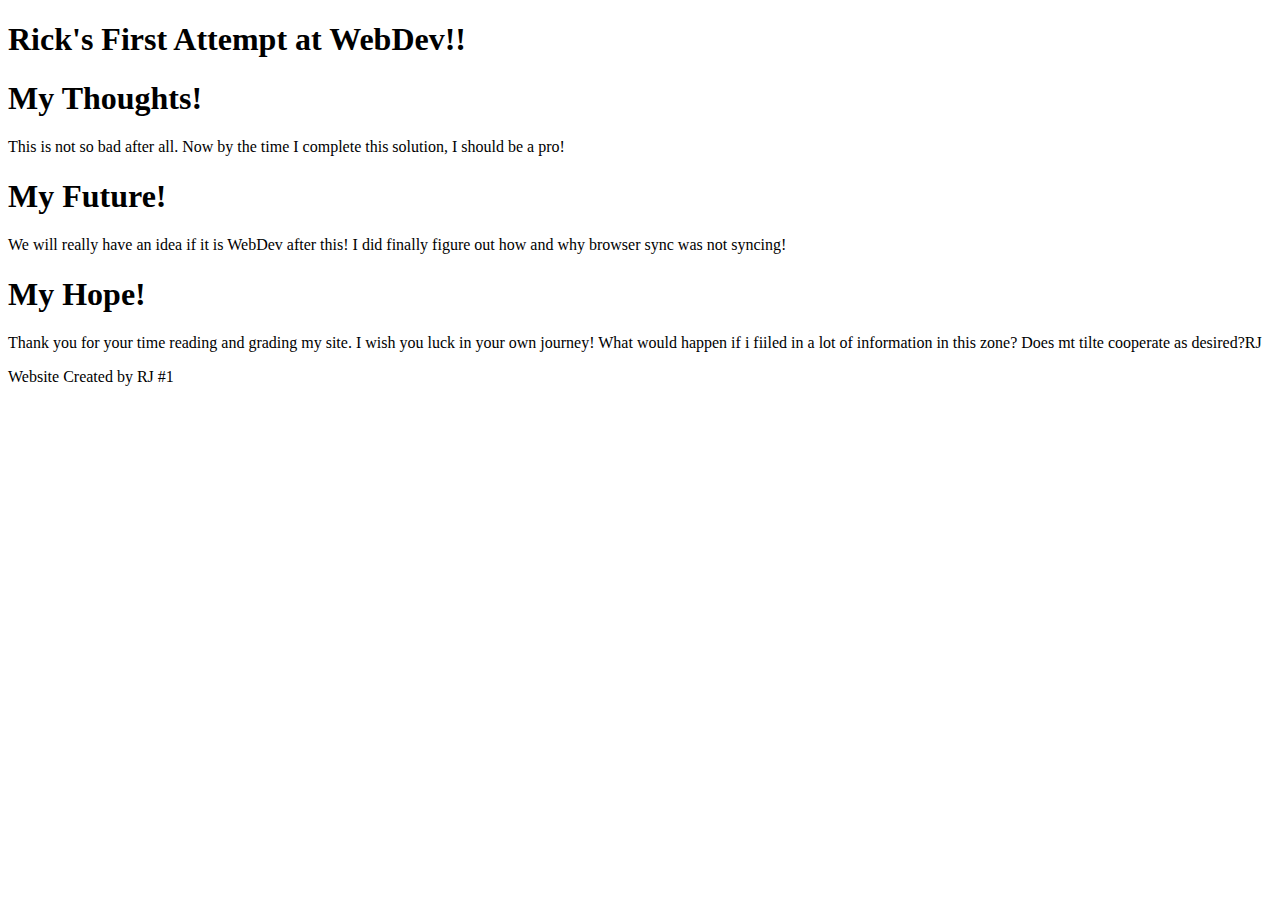
==== Mod2-Sol/index.html @ a4a8c249 "Add files via upload" ====
<!DOCTYPE html>
<html>
<head>

<meta charset="utf-8">
<meta name="viewport" content="width=device-width, inital-scale=1">
<link rel="stylesheet" type="text/css" href="mod2-solcss.css">	
	<title>My First Assignment and Page!!
	</title>	

</head>

<body>
  <div id="pagetitle">
  	<h1>Rick's First Attempt at WebDev!!
  	</h1>
  </div>
  
  <div id="mainbox">
   <section id="sect1">
    <h1 id="h1">My Thoughts!</h1> 
    <p id="p1">This is not so bad after all. Now by the time I complete this solution, I should be a pro!</p>
   </section>

   <section id="sect2">
 	<h1 id="h2">My Future!</h1>
    <p id="p2"> We will really have an idea if it is WebDev after this! I did finally figure out how and why browser sync was not syncing! </p>
  </section>

   <section id="sect3">
  	<h1 id="h3">My Hope!</h1>
	<p id="p3"> Thank you for your time reading and grading my site.  I wish you luck in your own journey! What would happen if i fiiled in a lot of information in this zone? Does mt tilte cooperate as desired?RJ
	</p> 
  </section>
</div>
<footer> 
 <div>Website Created by RJ #1
 </div>
</footer>
</body>
</html>
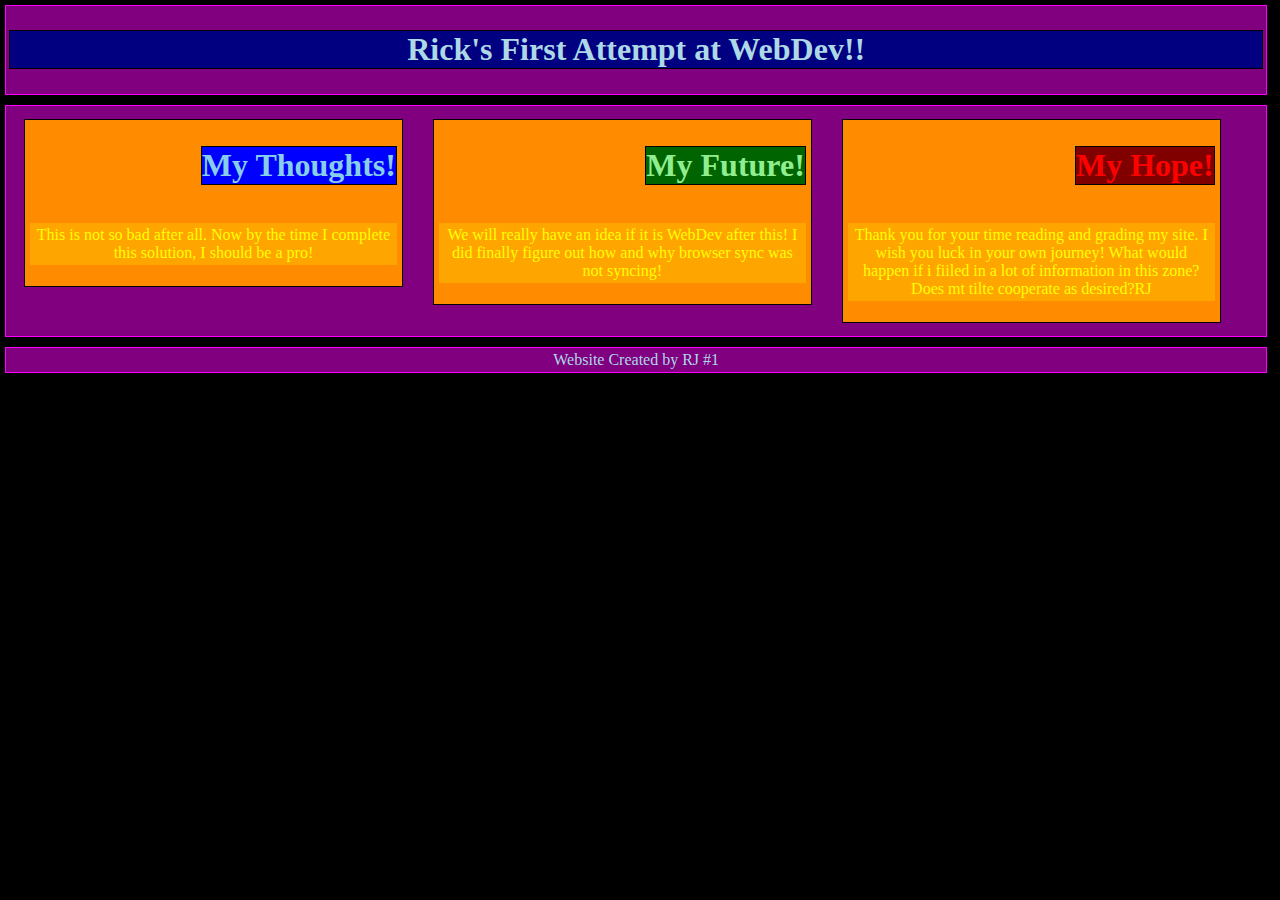
==== commit a256eda7: "Maybe?" ====
--- a/Mod2-Sol/index.html
+++ b/Mod2-Sol/index.html
@@ -1,41 +1,41 @@
-<!DOCTYPE html>
-<html>
-<head>
-
-<meta charset="utf-8">
-<meta name="viewport" content="width=device-width, inital-scale=1">
-<link rel="stylesheet" type="text/css" href="mod2-solcss.css">	
-	<title>My First Assignment and Page!!
-	</title>	
-
-</head>
-
-<body>
-  <div id="pagetitle">
-  	<h1>Rick's First Attempt at WebDev!!
-  	</h1>
-  </div>
-  
-  <div id="mainbox">
-   <section id="sect1">
-    <h1 id="h1">My Thoughts!</h1> 
-    <p id="p1">This is not so bad after all. Now by the time I complete this solution, I should be a pro!</p>
-   </section>
-
-   <section id="sect2">
- 	<h1 id="h2">My Future!</h1>
-    <p id="p2"> We will really have an idea if it is WebDev after this! I did finally figure out how and why browser sync was not syncing! </p>
-  </section>
-
-   <section id="sect3">
-  	<h1 id="h3">My Hope!</h1>
-	<p id="p3"> Thank you for your time reading and grading my site.  I wish you luck in your own journey! What would happen if i fiiled in a lot of information in this zone? Does mt tilte cooperate as desired?RJ
-	</p> 
-  </section>
-</div>
-<footer> 
- <div>Website Created by RJ #1
- </div>
-</footer>
-</body>
+<!DOCTYPE html>
+<html>
+<head>
+
+<meta charset="utf-8">
+<meta name="viewport" content="width=device-width, inital-scale=1">
+<link rel="stylesheet" type="text/css" href="mod2-solcss.css">	
+	<title>My First Assignment and Page!!
+	</title>	
+
+</head>
+
+<body>
+  <div id="pagetitle">
+  	<h1>Rick's First Attempt at WebDev!!
+  	</h1>
+  </div>
+  
+  <div id="mainbox">
+   <section id="sect1">
+    <h1 id="h1">My Thoughts!</h1> 
+    <p id="p1">This is not so bad after all. Now by the time I complete this solution, I should be a pro!</p>
+   </section>
+
+   <section id="sect2">
+ 	<h1 id="h2">My Future!</h1>
+    <p id="p2"> We will really have an idea if it is WebDev after this! I did finally figure out how and why browser sync was not syncing! </p>
+  </section>
+
+   <section id="sect3">
+  	<h1 id="h3">My Hope!</h1>
+	<p id="p3"> Thank you for your time reading and grading my site.  I wish you luck in your own journey! What would happen if i fiiled in a lot of information in this zone? Does mt tilte cooperate as desired?RJ
+	</p> 
+  </section>
+</div>
+<footer> 
+ <div>Website Created by RJ #1
+ </div>
+</footer>
+</body>
 </html>--- a/Mod2-Sol/mod2-solcss.css
+++ b/Mod2-Sol/mod2-solcss.css
@@ -0,0 +1,88 @@
+
+"*" {box-sizing: border-box;
+}
+@media (min-width: 992px){
+ 	 #sect1{ width: 29.25%;}
+ 	 #sect2{ width: 29.25%;}
+ 	 #sect3{ width: 29.25%;} 
+ 	 }
+
+@media (min-width: 768px) and (max-width: 991px){
+ 		#sect1 {width: 45%}
+ 		#sect2 {width: 45%}
+ 		#sect3 {width: 95%}
+ 	}  
+@media (max-width: 767px){
+    	#sect1 {width: 96%}
+    	#sect2 {width: 96%}
+    	#sect3 {width: 96%}
+    }
+
+
+ body{
+ 	margin: 0px;
+ 	padding: 0;
+ 	background-color:black
+ 	;
+ 	font-family: cursive;
+ 	
+
+ }
+ div{
+ 	text-align: center;
+ 	border: 1px solid magenta;
+ 	margin: 5px;
+ 	padding: 3px;
+ 	background-color:purple;
+ 	width: 98%;
+ 	color:lightblue;
+ 	float:left;
+
+ 	
+ }
+ section{
+ 	 margin:  10px 15px 10px 15px;
+ 	 padding: 5px 5px 5px 5px;
+ 	 border: 1px solid black;
+ 	 background-color: darkorange;
+ 		 color:purple ;
+ 	 float:left; 	 
+
+
+ 	 }
+ h1{
+    border: 1px solid black;
+    background-color: navy;
+
+ }
+ #pagetitle{
+
+
+ }
+ #h1{
+ 	float: right;
+ 	color: skyblue;
+ 	background-color: blue;
+
+   }
+ #h2{
+ 	float:right;
+ 	color: lightgreen;
+ 	background-color: darkgreen;
+}
+ #h3{
+ 	float: right;
+ 	color: red;
+ 	background-color: maroon
+ 	 }
+
+ p{ 
+    padding: 3px;
+ 	color:yellow;
+ 	background-color: orange;
+ 	float:left;
+ 	 }
+
+
+ 	
+ 
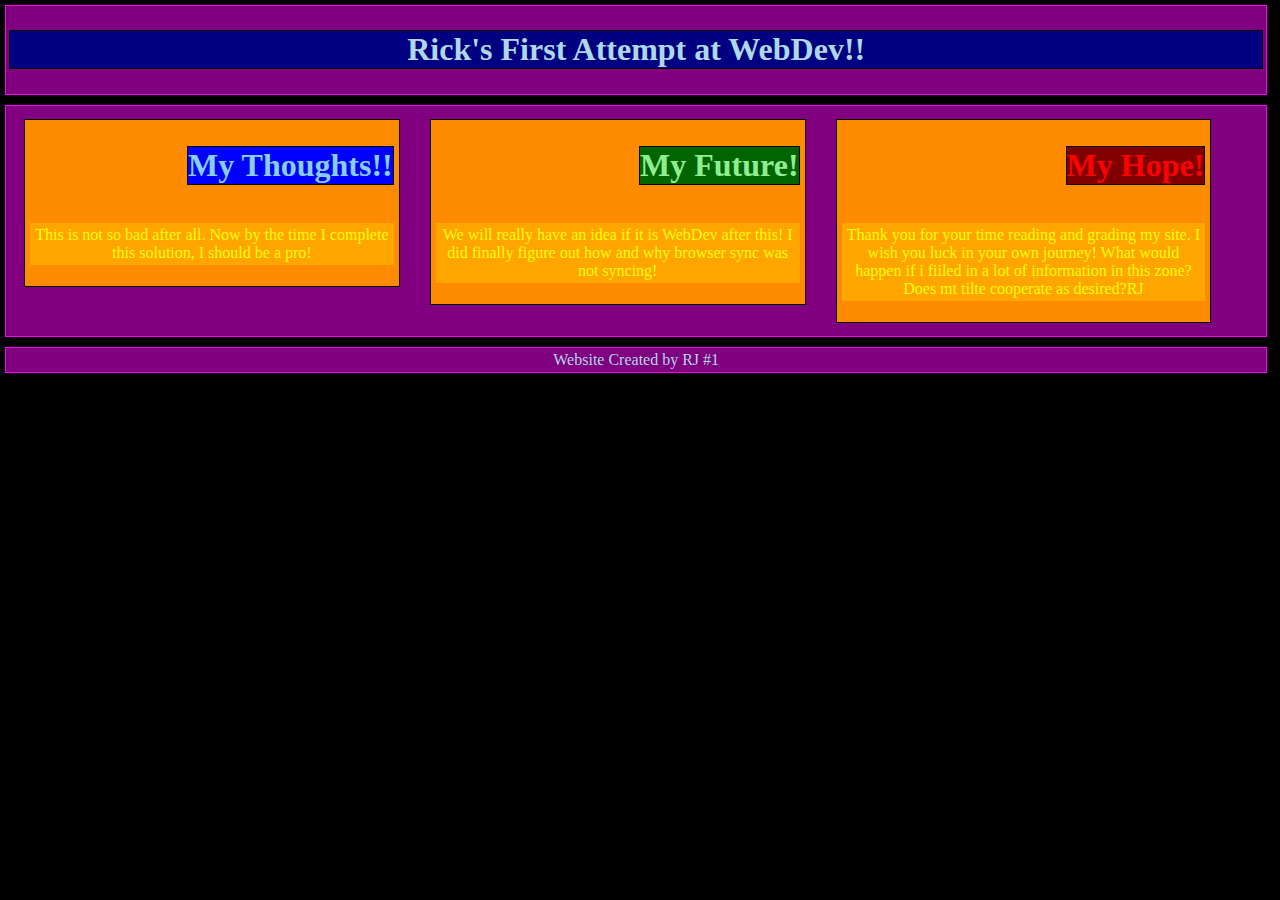
==== commit 212cc052: "bug fix?" ====
--- a/Mod2-Sol/index.html
+++ b/Mod2-Sol/index.html
@@ -18,7 +18,7 @@
   
   <div id="mainbox">
    <section id="sect1">
-    <h1 id="h1">My Thoughts!</h1> 
+    <h1 id="h1">My Thoughts!!</h1> 
     <p id="p1">This is not so bad after all. Now by the time I complete this solution, I should be a pro!</p>
    </section>
 
--- a/Mod2-Sol/mod2-solcss.css
+++ b/Mod2-Sol/mod2-solcss.css
@@ -2,9 +2,9 @@
 "*" {box-sizing: border-box;
 }
 @media (min-width: 992px){
- 	 #sect1{ width: 29.25%;}
- 	 #sect2{ width: 29.25%;}
- 	 #sect3{ width: 29.25%;} 
+ 	 #sect1{ width: 29%;}
+ 	 #sect2{ width: 29%;}
+ 	 #sect3{ width: 29%;} 
  	 }
 
 @media (min-width: 768px) and (max-width: 991px){
